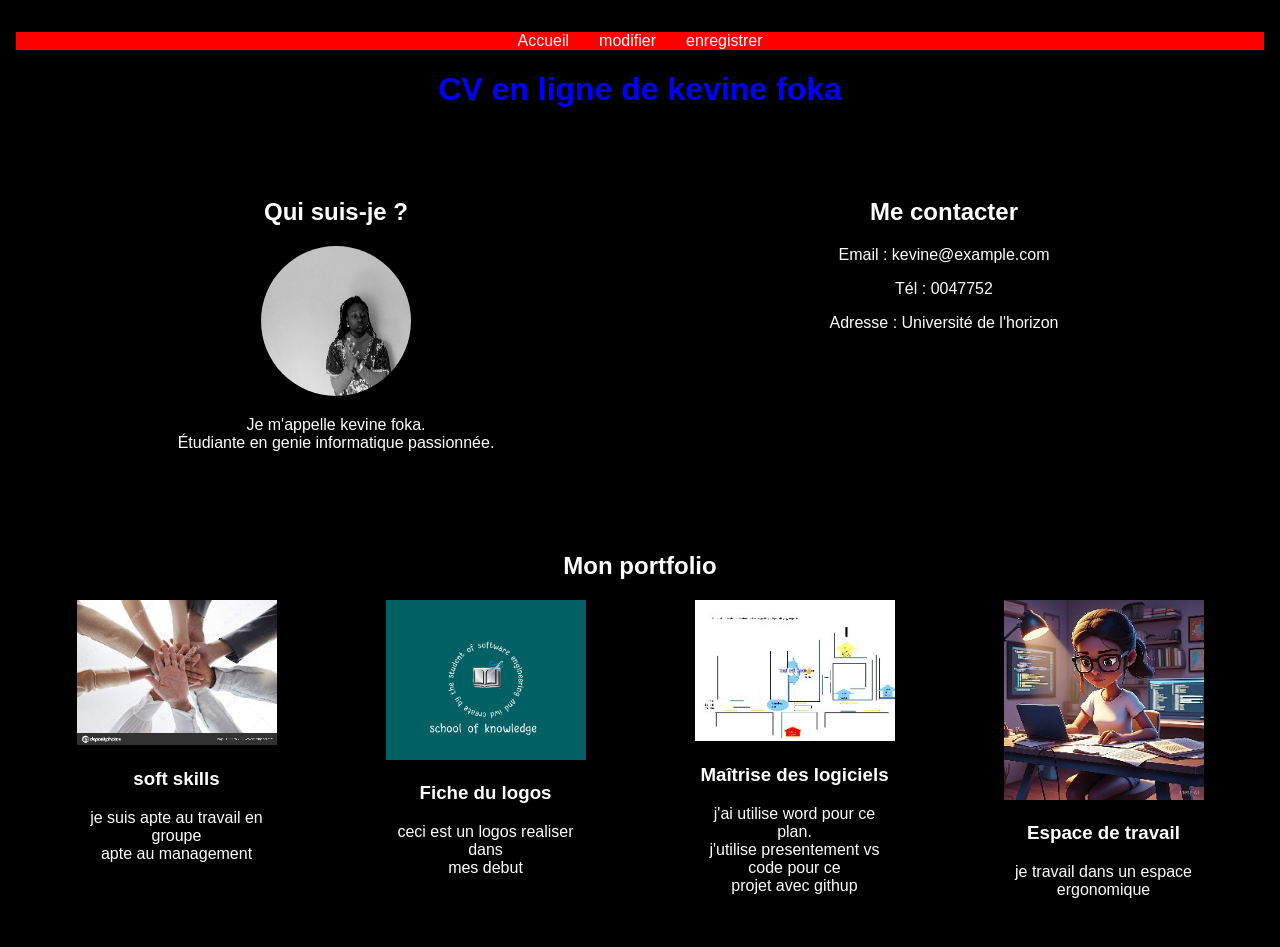
==== index.html @ a5ae40da "Add files via upload upload initial des fichier pour le projet" ====
<!DOCTYPE html>
<html lang="fr">
<head>
  <meta charset="UTF-8">
  <meta name="viewport" content="width=device-width, initial-scale=1.0">
  <title>CV de kevine</title>
  <link rel="stylesheet" href="style.css">
</head>
<body>
  <header>
    <nav>
      <ul>
        <li><a href="#">Accueil</a></li>
        <li><a href="#">modifier</a></li>
        <li><a href="#">enregistrer</a></li>
      </ul>
    </nav>
    <h1>CV en ligne de kevine foka</h1>
  </header>

  <section class="intro">
    <div class="bloc">
      <h2>Qui suis-je ?</h2>
      <img src="27613.jpg" alt="IMG_20250322_133453">
      <p>Je m'appelle kevine foka. <br> Étudiante en genie informatique passionnée.</p>
    </div>

    <div class="bloc">
      <h2>Me contacter</h2>
      <p>Email : kevine@example.com</p>
      <p>Tél : 0047752</p>
      <p>Adresse : Université de l'horizon</p>
    </div>
  </section>

  <section class="portfolio">
    <h2>Mon portfolio</h2>
    <div class="projets">
      <div class="projet">
     <img src="29065.jpg" alt="Projet">
        <h3>soft skills</h3>
        <p>je suis apte au travail en groupe <br> apte au management</p>
      </div>
      <div class="projet">
        <img src="IMG_20250322_133453.jpg" alt="fl">
        <h3>Fiche du logos </h3>
        <p> ceci est un logos realiser dans <br> mes debut</p>
      </div>
      <div class="projet">
        <img src="28213.jpg" alt="logiciel">
        <h3>Maîtrise des logiciels</h3>
        <p>j'ai utilise word pour ce plan. <br> j'utilise presentement vs code pour ce <br>projet avec githup</p>
      </div>
      <div class="projet">
        <img src="25571.jpg" alt="espace">
        <h3>Espace de travail</h3>
        <p>je travail dans un espace ergonomique</p>
      </div>
    </div>
  </section>
</body>
</html>
---- style.css ----
body {
  font-family: Arial, sans-serif;
  margin: 0;
  padding: 0;
  background-color: cadetblue;
}

header {
  background-color: black;
  color: blue;
  padding: 1em;
  text-align: center;
}

nav ul {
  display: flex;
  justify-content: center;
  list-style: none;
  padding: 0;
  background-color:red;
}

nav li {
  margin: 0 15px;
}

nav a {
  color: white;
  text-decoration: none;
}
nav a:hover{
  color:aqua;
  background-color: black;
}

.intro {
  display: flex;
  justify-content: space-around;
  padding: 2em;
  background-color:black;
  color: white;
}
.intro .bloc {
  width: 40%;
  text-align: center;
}

.intro img {
  border-radius: 50%;
  width: 150px;
  height: 150px;
}

.portfolio {
  padding: 2em;
}

.portfolio h2 {
  text-align: center;
}

.projets {
  display: flex;
  justify-content: space-around;
  flex-wrap: wrap;
  gap: 20px;
}

.projet {
  width: 200px;
  text-align: center;
}

.projet img {
  width: 100%;
  height: auto;
  background-color: rgb(107, 95, 160);
}


.bloc{
  background-color: black;
  color: white;
} 
.portfolio{
  color: white;
  background-color: black;
}
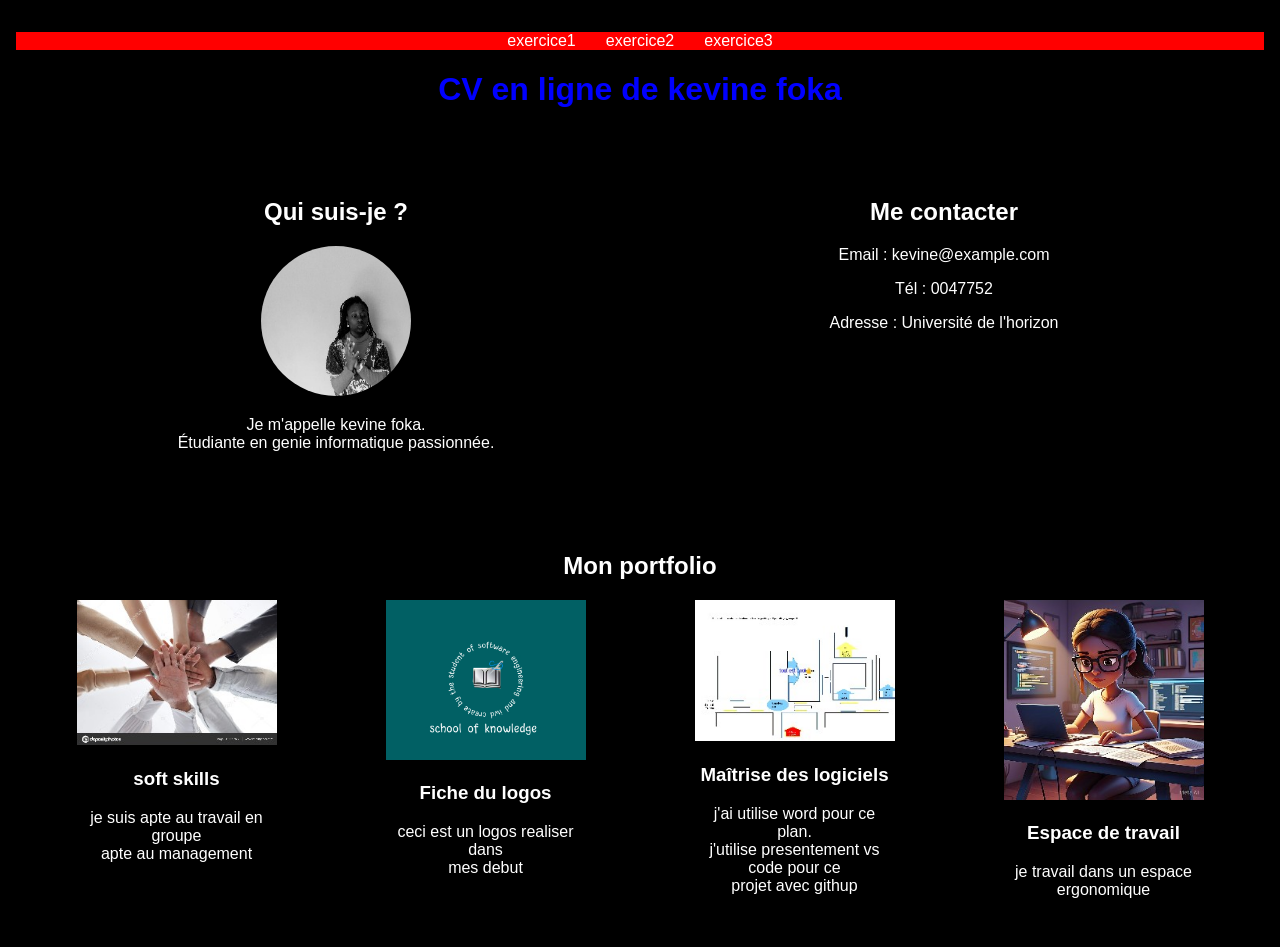
==== commit 275e9d35: "Update index.html" ====
--- a/index.html
+++ b/index.html
@@ -11,9 +11,9 @@
   <header>
     <nav>
       <ul>
-        <li><a href="#">Accueil</a></li>
-        <li><a href="#">modifier</a></li>
-        <li><a href="#">enregistrer</a></li>
+        <li><a href="exo1.html">exercice1</a></li>
+        <li><a href="exo2.html">exercice2</a></li>
+        <li><a href="exo3.html">exercice3</a></li>
       </ul>
     </nav>
     <h1>CV en ligne de kevine foka</h1>
